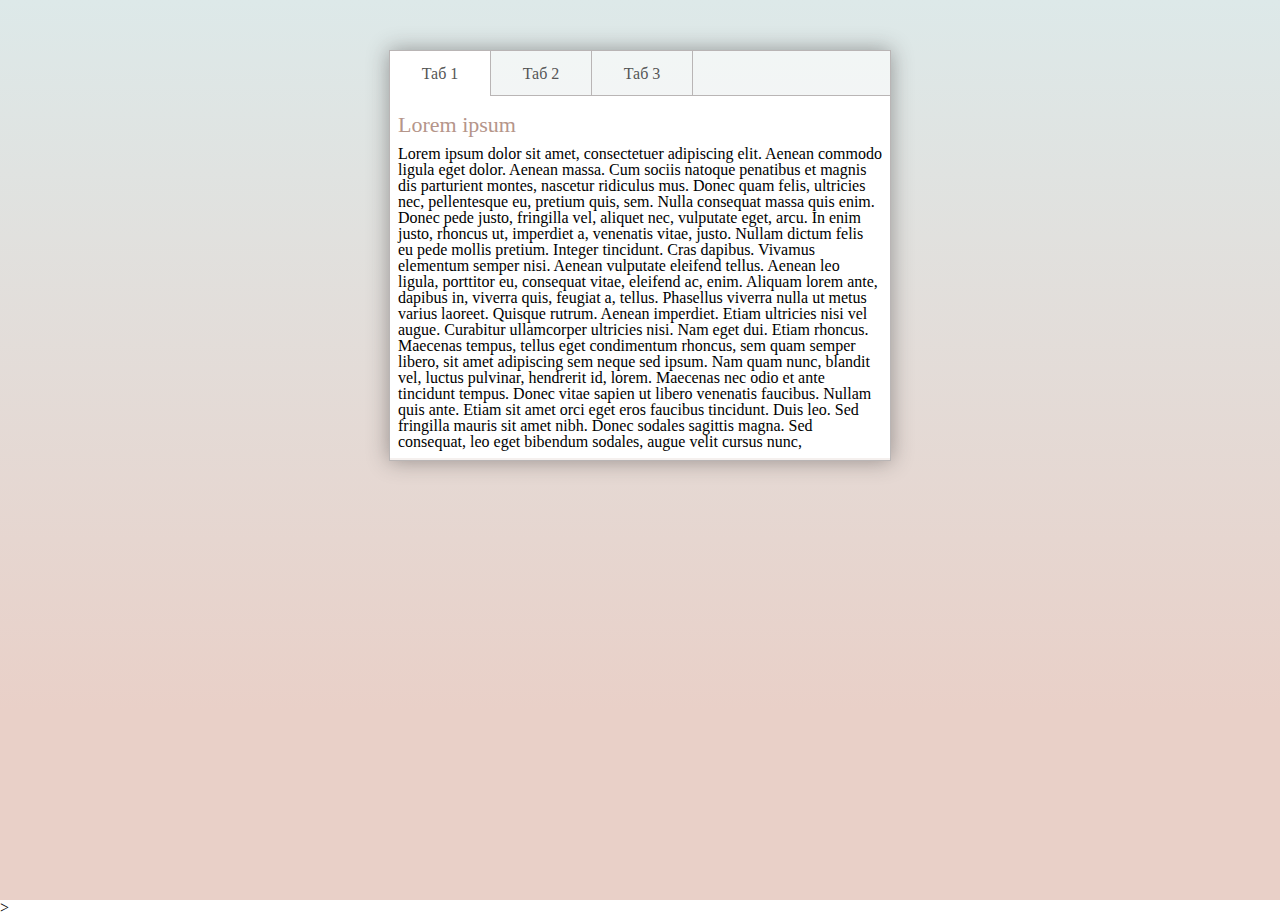
==== index.html @ 388c10dd "Update index.html" ====
<!DOCTYPE html>
<html lang="ru">
<head>
	<meta charset="UTF-8">
	<title>Табы</title>
	<link rel="stylesheet" type="text/css" href="style.css" >
	<script src="https://ajax.googleapis.com/ajax/libs/jquery/3.1.1/jquery.min.js"></script>
</head>
<body>
	<div class="wrapper">
		<div class="tabs">
			<input id="tab_1" type="radio" name="tab" checked="checked" />
			<input id="tab_2" type="radio" name="tab" />
			<input id="tab_3" type="radio" name="tab" />
			
			<label for="tab_1" id="tab_l1">Таб 1</label>
			<label for="tab_2" id="tab_l2">Таб 2</label>
			<label for="tab_3" id="tab_l3">Таб 3</label>
			<div style="clear:both"></div>
			
			<div class="text_tabs">
				<div id="tab1" class="tab">
					<span class="title"></span>
					<div class="content">
					</div>
				</div>
				<div id="tab2" class="tab">
					<span class="title"></span>
					<div class="content">
					</div>
					<button onclick="ChangeColor(tab2)">Изменить цвет текста на красный</button>
				</div>
				<div id="tab3" class="tab">
					<span class="title"></span>
					<div class="content">
					</div>
					<button onclick="ChangeColor(tab3)">Изменить цвет текста на красный</button>
				</div>
			</div>
		</div>
	</div>
	<script type="text/javascript">
		var tab2 = {"color" : false, "id" : "#tab2"}, 
			tab3 = {"color" : false, "id" : "#tab3"};
		
		function ChangeColor(obj){
			if (obj.color){
				$(obj.id).css('color','#000');
				$(obj.id + ' button').html('Изменить цвет текста на красный');
				obj.color = false;

			}
			else{
				$(obj.id).css('color','red');
				$(obj.id + ' button').html('Изменить цвет текста на черный');
				obj.color = true;
			}
		} 

		function LoadText(url, id_tab){
			$.ajax({
				url: url,
				success: function(data) {
					var h1 = $(data).filter('h1').text();
					$('#tab' + id_tab + ' .title').html(h1);
					var content = $(data).filter('div').html();
					$('#tab' + id_tab + ' .content').html(content);
				}
			});
		}
		$(function() {
			for (let i = 1; i <= 3; i++){
				LoadText('tab' + i + '.html', i);
			}
		}); 
	</script>>
</body>
</html>
---- style.css ----
@import url("reset.css");

.wrapper{
	background: rgb(231,169,148);
    background: linear-gradient(0deg, rgb(233, 208, 200) 21%, rgb(221, 233, 233) 100%);
    min-height: 100vh;
    width: 100%;
}
.tabs {
	position: relative;
	margin: auto;
	width: 500px;
	border: 1px solid #b9b5b5;
    /*border-radius: 10px;*/
    background: #ffffff9c;
    box-shadow: 0px 0px 20px #403d3d7a;
    top: 50px;
}
.tabs label {
	color: #555;
	cursor: pointer;
	display: block;
	float: left;
	width: 100px;
	height: 45px;
	line-height: 45px;
	position: relative;
	/*top: -1px;*/
	text-align: center;
	border: 1px;
    border-style: solid;
    border-color: #b9b5b5;
    border-left: 0;
    border-top: 0;
}
.tabs label:hover{
	background-color: rgba(255, 255, 255, 0.6);
}
.tabs input {
	position: absolute;
	left: -9999px;
}

#tab_1:checked  ~ #tab_l1,
#tab_2:checked  ~ #tab_l2,
#tab_3:checked  ~ #tab_l3 {
	background: rgb(255, 255, 255, 1);
	top: 0;
	z-index: 3;
	/*border: 1px solid rgb(255, 255, 255, 0.61);*/
	border-bottom: 0px;
	/*border-radius: 10px 10px 0 0;*/
}
.text_tabs {
	background: rgb(255, 255, 255, 1);
	position: relative;
	z-index: 2;
	min-height: 232px;
	/*border-radius: 0 0 10px 10px;*/
	padding: 8px;
	border-top: 1px solid #b9b5b5;
	top: -2px;
}
.tab{
	position: relative;
    min-height: 232px;
}
.tab button{
	position: absolute;
    bottom: 20px;
    background-color: #e4dbd7;
    border: 1px solid #b9b5b5;
    padding: 7px;
    width: 250px;
}
.tab button:hover{
	background-color: rgb(228, 219, 215, 0.6);
	box-shadow: 1px 2px 6px 0px #403d3d4d;
}
.text_tabs > div {
	position: absolute;
	left: -9999px;
	top: 0;
	opacity: 0;
	-moz-transition: opacity .5s ease-in-out;
	-webkit-transition: opacity .5s ease-in-out;
	transition: opacity .5s ease-in-out;
}
#tab_1:checked ~ .text_tabs #tab1,
#tab_2:checked ~ .text_tabs #tab2,
#tab_3:checked ~ .text_tabs #tab3 {
	position: static;
	left: 0;
	opacity: 1;
}
.title{
	font-size: 22px;
    color: #b5958a;
    display: block;
    margin: 10px 0 10px 0;
}
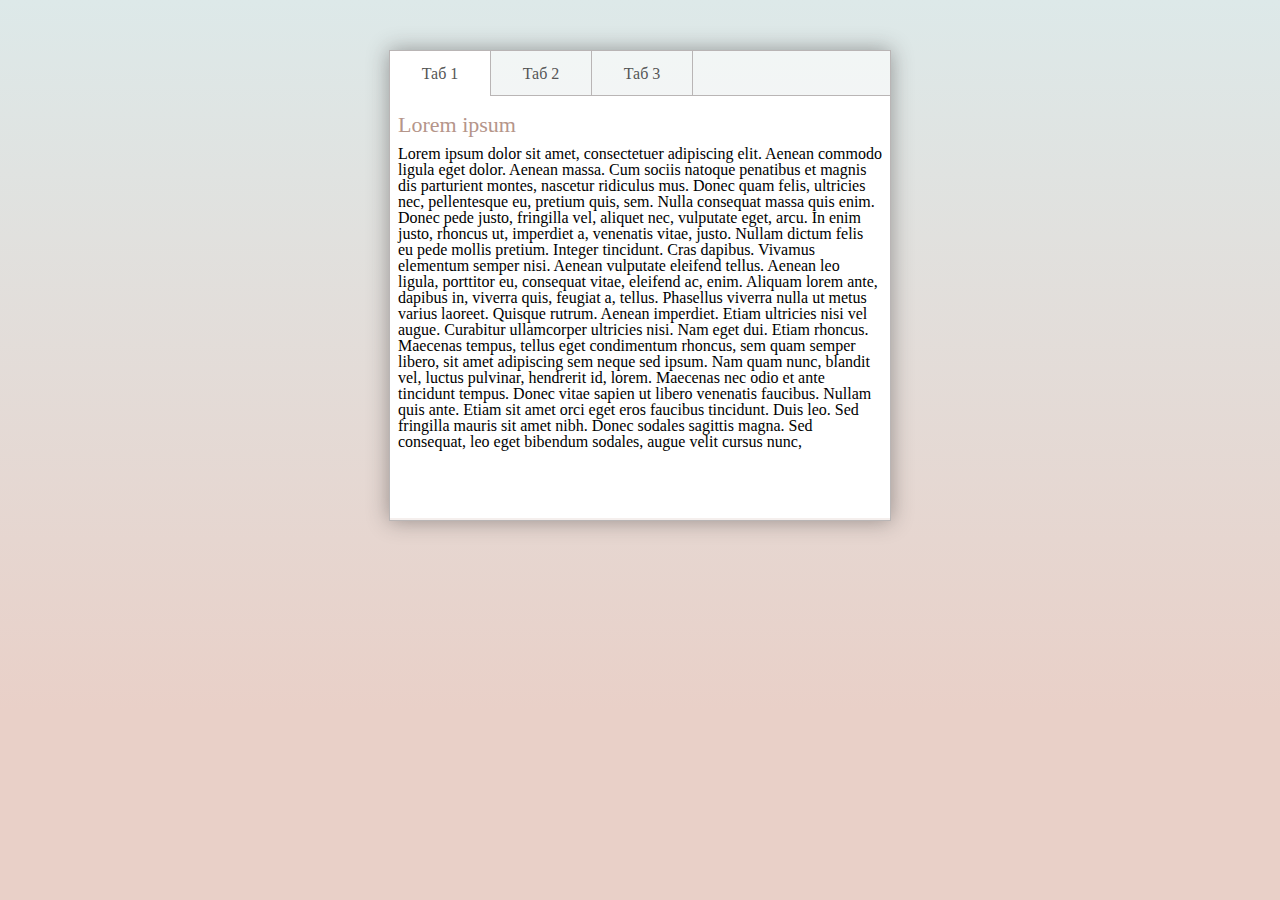
==== commit bbcd7a94: "Update index.html" ====
--- a/index.html
+++ b/index.html
@@ -73,6 +73,6 @@
 				LoadText('tab' + i + '.html', i);
 			}
 		}); 
-	</script>>
+	</script>
 </body>
 </html>--- a/style.css
+++ b/style.css
@@ -79,7 +79,7 @@
 }
 .text_tabs > div {
 	position: absolute;
-	left: -9999px;
+	left: -99999px;
 	top: 0;
 	opacity: 0;
 	-moz-transition: opacity .5s ease-in-out;
@@ -98,4 +98,7 @@
     color: #b5958a;
     display: block;
     margin: 10px 0 10px 0;
+}
+.tab .content{
+	margin-bottom: 60px;
 }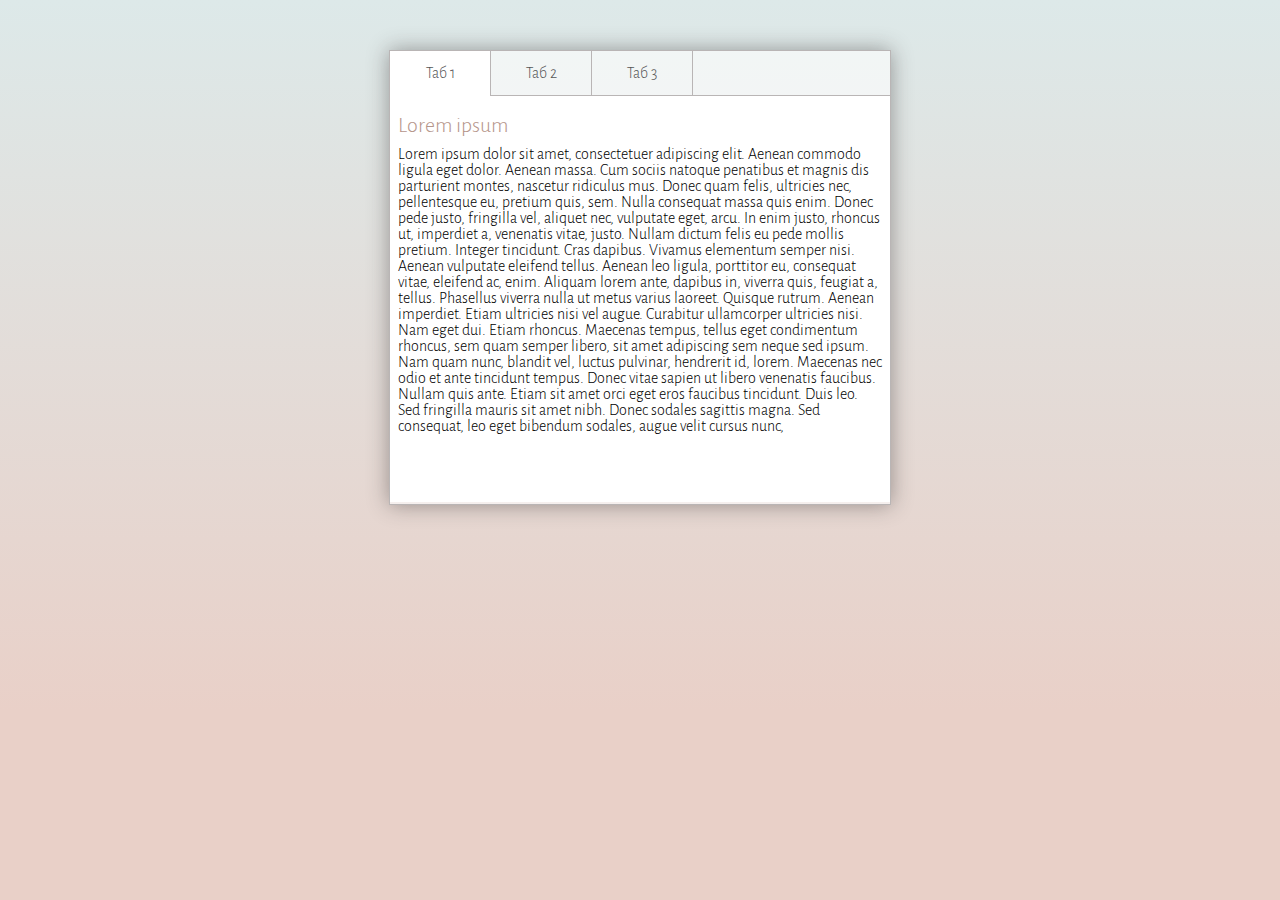
==== commit 8f5da9d9: "Update index.html" ====
--- a/index.html
+++ b/index.html
@@ -3,7 +3,7 @@
 <head>
 	<meta charset="UTF-8">
 	<title>Табы</title>
-	<link rel="stylesheet" type="text/css" href="style.css" >
+	<link rel="stylesheet" type="text/css" href="css/style.css" >
 	<script src="https://ajax.googleapis.com/ajax/libs/jquery/3.1.1/jquery.min.js"></script>
 </head>
 <body>
--- a/css/style.css
+++ b/css/style.css
@@ -0,0 +1,115 @@
+@import url("reset.css");
+
+@font-face{
+
+font-family: 'AlegreyaSans-Light';
+src: url('../fonts/AlegreyaSans-Light.ttf') format('truetype');
+font-weight: normal;
+font-style: normal;
+
+}
+html, body, button, input{
+	font-family: AlegreyaSans-Light;
+}
+.wrapper{
+	background: rgb(231,169,148);
+    background: linear-gradient(0deg, rgb(233, 208, 200) 21%, rgb(221, 233, 233) 100%);
+    min-height: 100vh;
+    width: 100%;
+}
+.tabs {
+	position: relative;
+	margin: auto;
+	width: 500px;
+	border: 1px solid #b9b5b5;
+    /*border-radius: 10px;*/
+    background: #ffffff9c;
+    box-shadow: 0px 0px 20px #403d3d7a;
+    top: 50px;
+}
+.tabs label {
+	color: #555;
+	cursor: pointer;
+	display: block;
+	float: left;
+	width: 100px;
+	height: 45px;
+	line-height: 45px;
+	position: relative;
+	/*top: -1px;*/
+	text-align: center;
+	border: 1px;
+    border-style: solid;
+    border-color: #b9b5b5;
+    border-left: 0;
+    border-top: 0;
+}
+.tabs label:hover{
+	background-color: rgba(255, 255, 255, 0.6);
+}
+.tabs input {
+	position: absolute;
+	left: -9999px;
+}
+
+#tab_1:checked  ~ #tab_l1,
+#tab_2:checked  ~ #tab_l2,
+#tab_3:checked  ~ #tab_l3 {
+	background: rgb(255, 255, 255, 1);
+	top: 0;
+	z-index: 3;
+	/*border: 1px solid rgb(255, 255, 255, 0.61);*/
+	border-bottom: 0px;
+	/*border-radius: 10px 10px 0 0;*/
+}
+.text_tabs {
+	background: rgb(255, 255, 255, 1);
+	position: relative;
+	z-index: 2;
+	min-height: 232px;
+	/*border-radius: 0 0 10px 10px;*/
+	padding: 8px;
+	border-top: 1px solid #b9b5b5;
+	top: -2px;
+}
+.tab{
+	position: relative;
+    min-height: 232px;
+}
+.tab button{
+	position: absolute;
+    bottom: 20px;
+    background-color: #e4dbd7;
+    border: 1px solid #b9b5b5;
+    padding: 7px;
+    width: 250px;
+}
+.tab button:hover{
+	background-color: rgb(228, 219, 215, 0.6);
+	box-shadow: 1px 2px 6px 0px #403d3d4d;
+}
+.text_tabs > div {
+	position: absolute;
+	left: -99999px;
+	top: 0;
+	opacity: 0;
+	-moz-transition: opacity .5s ease-in-out;
+	-webkit-transition: opacity .5s ease-in-out;
+	transition: opacity .5s ease-in-out;
+}
+#tab_1:checked ~ .text_tabs #tab1,
+#tab_2:checked ~ .text_tabs #tab2,
+#tab_3:checked ~ .text_tabs #tab3 {
+	position: static;
+	left: 0;
+	opacity: 1;
+}
+.title{
+	font-size: 22px;
+    color: #b5958a;
+    display: block;
+    margin: 10px 0 10px 0;
+}
+.tab .content{
+	margin-bottom: 60px;
+}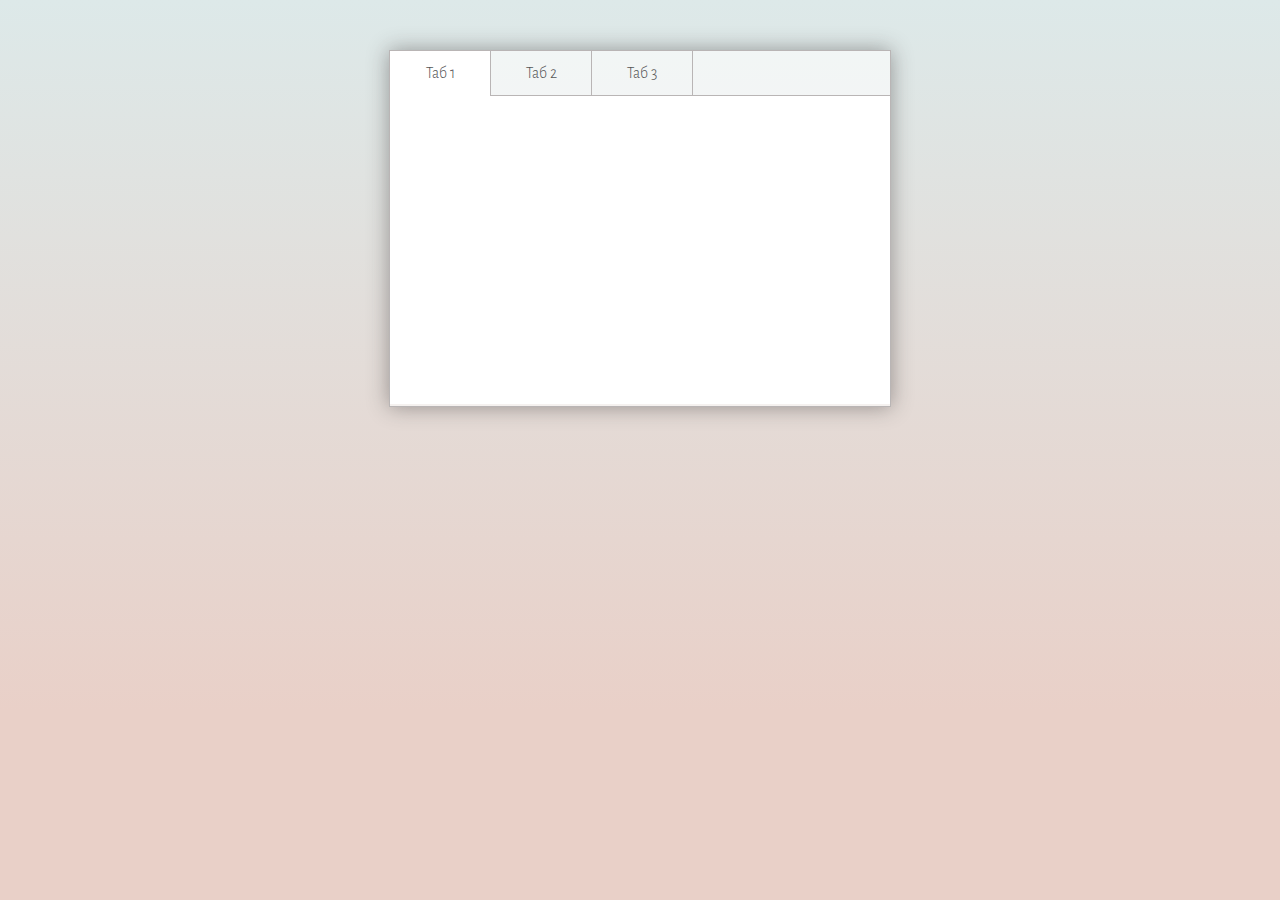
==== commit 5003c49c: "Update index.html" ====
--- a/index.html
+++ b/index.html
@@ -40,8 +40,9 @@
 		</div>
 	</div>
 	<script type="text/javascript">
-		var tab2 = {"color" : false, "id" : "#tab2"}, 
-			tab3 = {"color" : false, "id" : "#tab3"};
+		var tabs = [{"id" : "#tab1", "url" : "content/tab1.html"},
+					{"color" : false, "id" : "#tab2", "url" : "content/tab2.html"}, 
+					{"color" : false, "id" : "#tab3", "url" : "content/tab3.html"}];
 		
 		function ChangeColor(obj){
 			if (obj.color){
@@ -57,20 +58,20 @@
 			}
 		} 
 
-		function LoadText(url, id_tab){
+		function LoadText(obj_tab){
 			$.ajax({
-				url: url,
+				url: obj_tab.url,
 				success: function(data) {
 					var h1 = $(data).filter('h1').text();
-					$('#tab' + id_tab + ' .title').html(h1);
+					$(obj_tab.id + ' .title').html(h1);
 					var content = $(data).filter('div').html();
-					$('#tab' + id_tab + ' .content').html(content);
+					$(obj_tab.id + ' .content').html(content);
 				}
 			});
 		}
 		$(function() {
 			for (let i = 1; i <= 3; i++){
-				LoadText('tab' + i + '.html', i);
+				LoadText(tabs[i]);
 			}
 		}); 
 	</script>
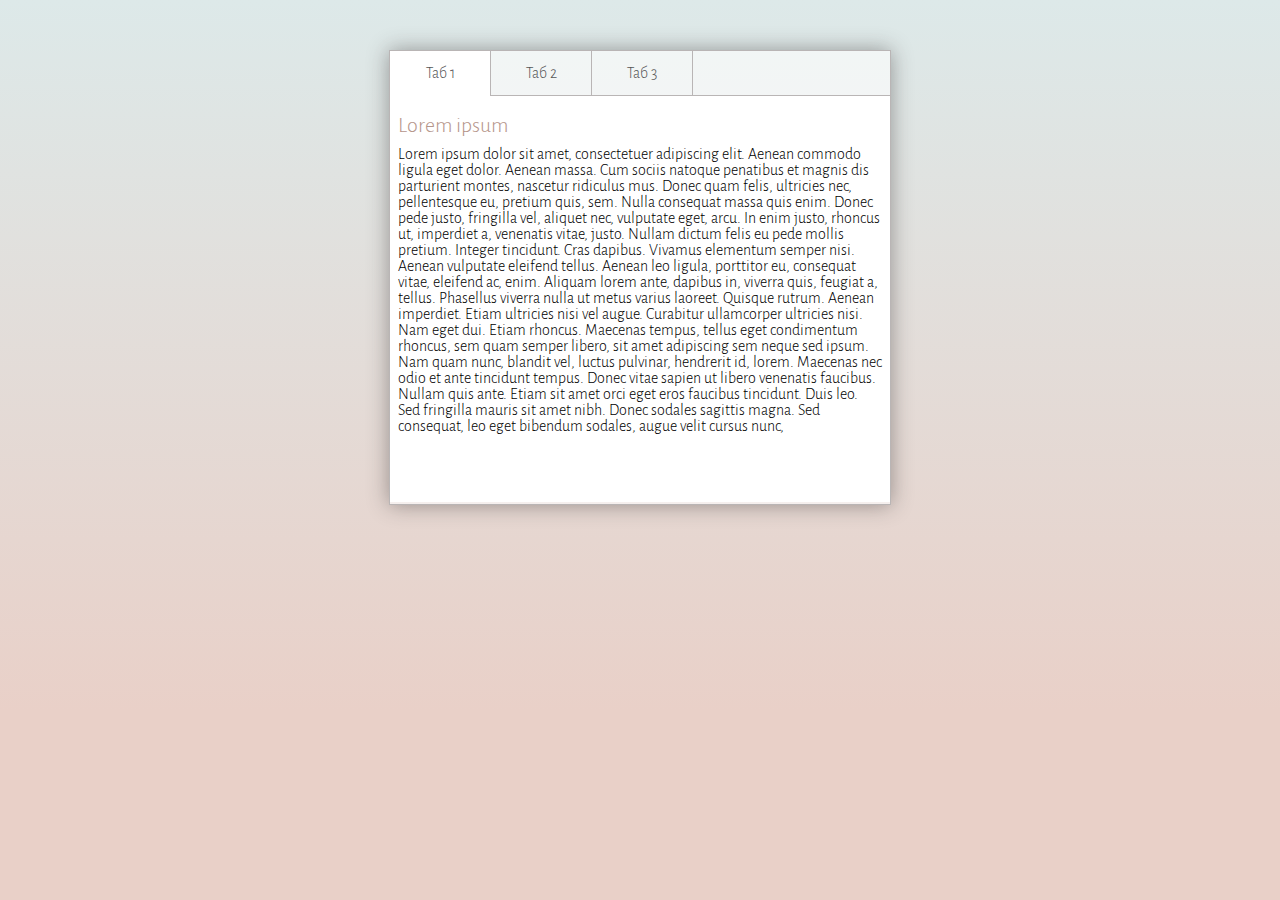
==== commit bc99d95e: "Update index.html" ====
--- a/index.html
+++ b/index.html
@@ -70,7 +70,7 @@
 			});
 		}
 		$(function() {
-			for (let i = 1; i <= 3; i++){
+			for (let i = 0; i < 3; i++){
 				LoadText(tabs[i]);
 			}
 		}); 
